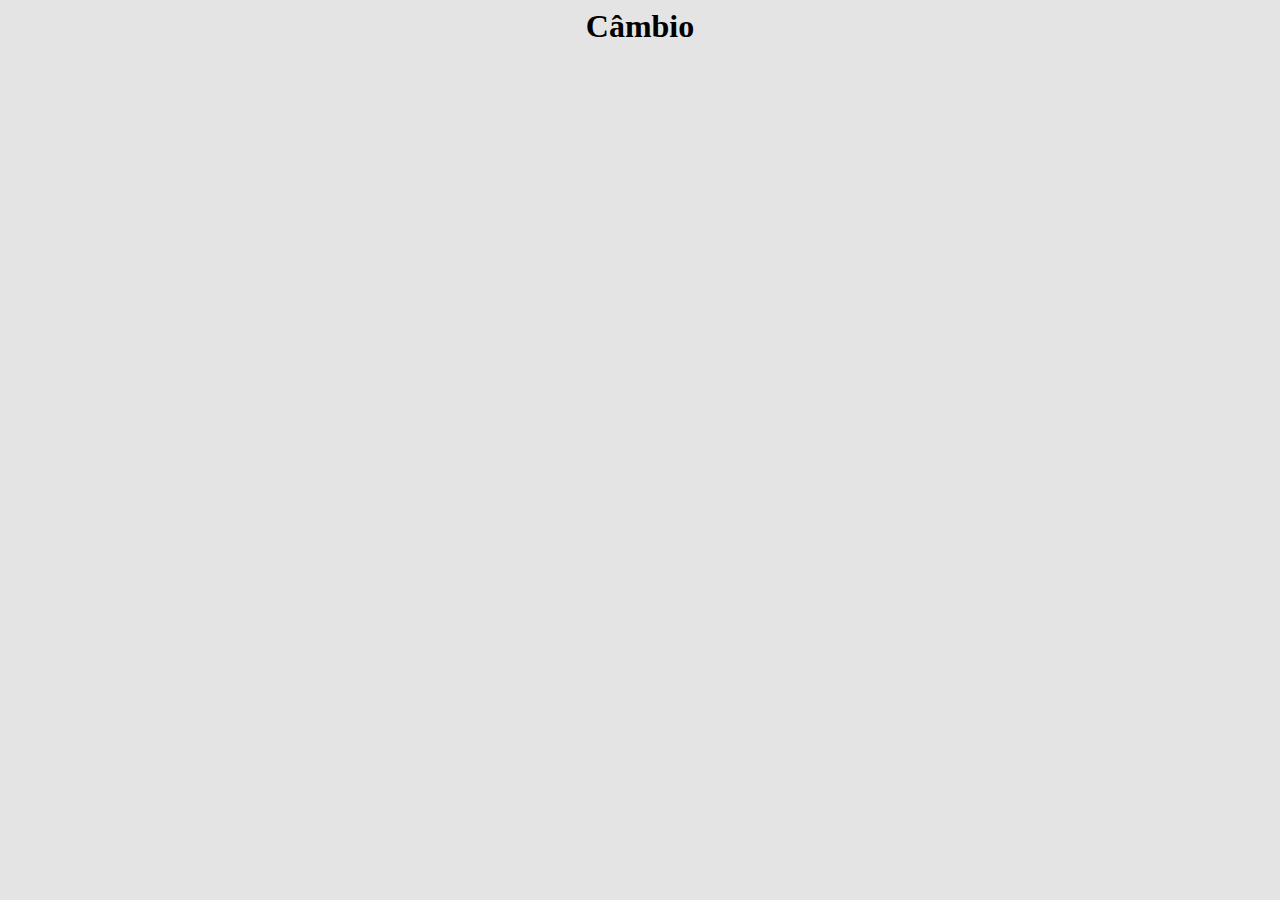
==== pages/cambio.html @ c8f33b47 "first commit" ====
<html>
<head>
<title>Câmbio </title>
<meta charset="utf-8">
<link rel="stylesheet" type="text/css" href="styles\style.css">
</head>
<body bgcolor="#e4e4e4">
 <h1><center>Câmbio</center>
</body>
</html>
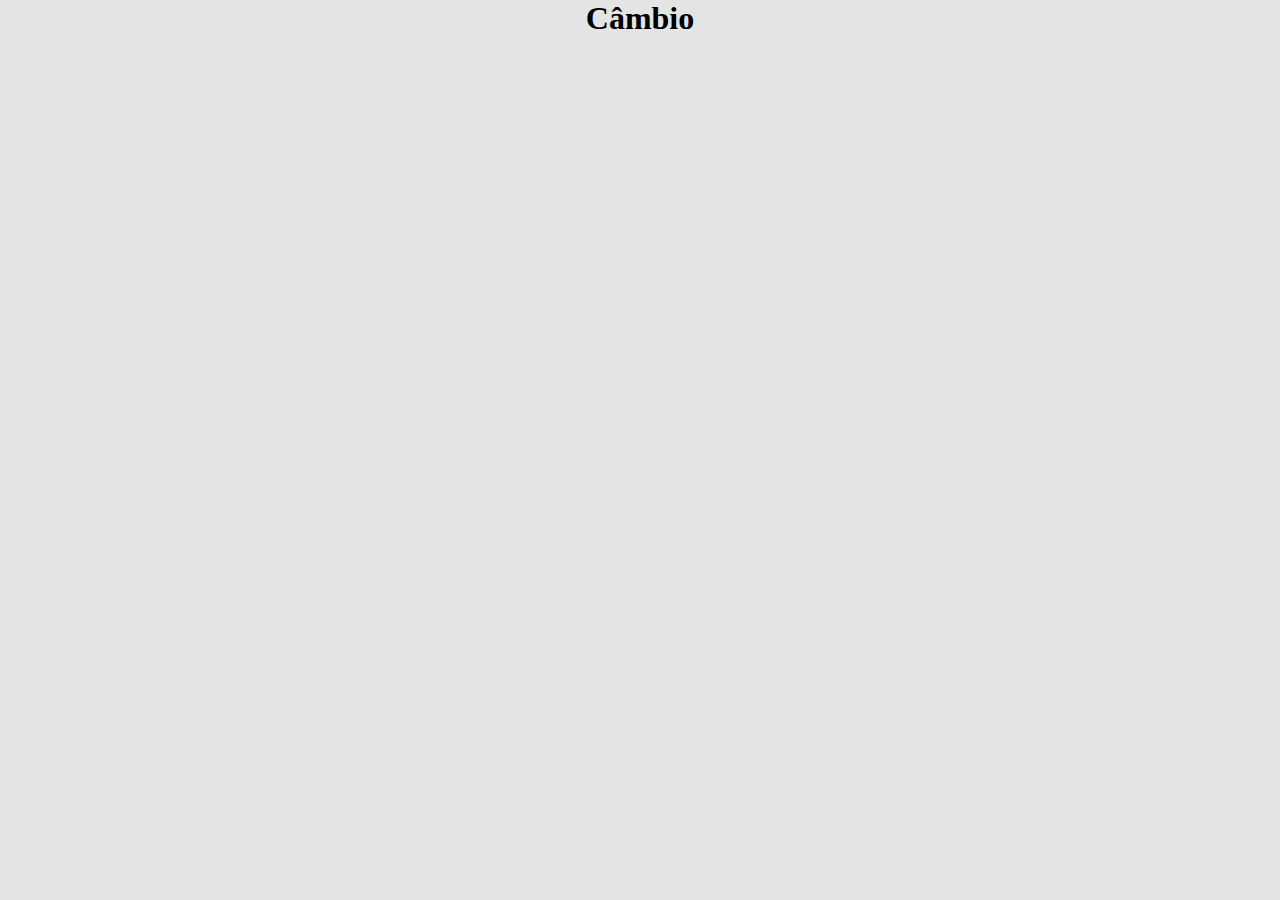
==== commit 7e9363d3: "endereço links, imgs, js e css corrigidos" ====
--- a/pages/cambio.html
+++ b/pages/cambio.html
@@ -2,7 +2,7 @@
 <head>
 <title>Câmbio </title>
 <meta charset="utf-8">
-<link rel="stylesheet" type="text/css" href="styles\style.css">
+<link rel="stylesheet" type="text/css" href="../styles/style.css">
 </head>
 <body bgcolor="#e4e4e4">
  <h1><center>Câmbio</center>
--- a/styles/style.css
+++ b/styles/style.css
@@ -0,0 +1,586 @@
+* {
+    box-sizing: border-box;
+    margin-left: auto;
+    margin-right: auto;
+    margin-top: auto;
+    margin-bottom: auto; 
+    }
+    
+header{
+    background-color:#9ca6b6;
+    color:#2800ad;
+    font-size: 60;
+    text-align:left;
+    display:flex;
+    }
+    
+.logo{
+    left: 18px;
+    position: absolute;
+    top: 0;
+    align-items: flex;
+    border-radius: 45px;
+    }
+
+.cidade{
+    position: relative;
+    right: 120px;
+    color: #2e4d91;
+    }
+
+.titulo{
+    text-align: center;
+    position: relative;
+    text-decoration: underline;
+    color: #43453a;
+    }
+    
+nav{
+    background-color:#c1bbd1;
+    padding: 8px;
+    height: 750px;
+    width: 30%;
+    float: left;   
+    list-style:none;     
+    }
+    
+article{
+    background-color:#e4e4e4;
+    right: -190px;
+    width: 70%;
+    float: left;
+    height: 750px;
+    padding: 15;
+}
+
+
+.menu{
+    background-color: #e4e4e4;
+    font-family: Verdana;
+    padding: 1px ;
+    list-style:none;
+    color: #fff;
+    }
+
+ul{
+    list-style-type: none;
+    background-color: #e4e4e4;
+    width: 363px;
+    padding-left: 1px;
+}
+
+li a{
+   color: #43453a; 
+   display: block;
+   height:30px;
+   padding-left: 10px;
+   position: relative;
+   font-family: Verdana, Geneva, Tahoma, sans-serif;
+
+  }
+
+li a:hover{
+    background-color: #2e4d91;
+    color: #ffffff;
+}
+
+
+
+.material-icons{
+    position: relative;
+    top: 5px;
+    left: 10px;
+}
+
+
+
+.pagina{
+    position: absolute;
+    margin-top: -16;
+    margin-left: 50;   
+    }
+
+.caixa{
+    background-color: #999999;
+    width: 30;
+    color: #ffffff;
+    text-align: center;
+    position: absolute;
+    left: 313px;
+    top: 6px;
+    font-weight: bold;
+    font-size: 14;
+}
+
+
+.texto{
+    color: #43453a;
+    margin-top: 10px;
+}
+
+.bg-promocao{
+    position: relative;
+    top: 50px;
+    left: 0px;
+    height: 564px;
+    width: 860px;
+    background-color: #c1bbd1;
+    border-radius: 7px;
+    }
+    
+.promocao-janela1{
+    height: 550px;
+    width: 275px;
+    top: 8px;
+    right: 576px;
+    position: absolute;
+    background-color: #fff;
+    border-style: solid;
+    border-radius: 7px;
+    border-width: thin;
+    border-color: #af9cb6;
+}
+
+.promocao-janela2{
+    height: 550px;
+    width: 275px;
+    top: 8px;
+    right: 293px;
+    position: absolute;
+    background-color: #fff;
+    border-style: solid;
+    border-radius: 7px;
+    border-width: thin;
+    border-color: #af9cb6;
+}
+    
+.promocao-janela3{
+    height: 550px;
+    width: 275px;
+    top: 8px;
+    right: 10px;
+    position: absolute;
+    background-color: #fff;
+    border-style: solid;
+    border-radius: 7px;
+    border-width: thin;
+    border-color: #af9cb6;
+}
+
+
+
+.dias-hospedados{
+    text-transform: uppercase;
+    color: #fff;
+    font-size: 10px;
+    padding-left: 5px;
+    padding-bottom: 2px;
+    position: absolute;
+    left: 18px;
+    top: 181px;
+    height: 13px;
+    width: 60px;
+    background-color: #3a00ff;
+    border-radius: 3px;
+    }
+
+.voos-hospedagem{
+    text-transform: uppercase;
+    font-family: Helvetica;
+    color: #43453a;
+    font-size: large;
+    font-weight: bold;
+    padding-left: 17px;
+    font-size: 10px;
+    position: absolute;
+    top: 200px;
+    }
+    
+.pacotes{
+    color: #43453a;
+    font-weight: 700;
+    padding-left: 17px;
+    font-size: 20px;
+    font-family: courier;
+    position: relative;
+    top: 28px;
+    }
+ 
+.pacotes3{
+    color: #43453a;
+    font-weight: 700;
+    padding-left: 17px;
+    font-size: 20px;
+    font-family: courier;
+    position: relative;
+    top: 28px;
+    }
+
+.score{
+    background-color: #ff912e;
+    border-radius: 2px;
+    border: 2px;
+    border-color: #b0b49f;
+    width: 23px;
+    height: 17px;
+    position: absolute;
+    right: 232px;
+    top: 265px;
+    color: #fff;
+    font-weight: bold;
+    font-family: trebuchet ms;
+    font-size: 11px;
+    text-align-last: center;
+    padding-top: 2;
+    }
+    
+.estrela{
+    font-size: 19;
+    color: #ff5e00;
+    position: absolute;
+    top: 259px;
+    right: 147px;
+    }
+
+.companhia1{
+    color: #43453a;
+    font-family: trebuchet MS;
+    font-size: 11;
+    font-weight: bold;
+    position: absolute;
+    left: 19px;
+    top: 290px;
+    }
+
+.companhia2{
+    color: #43453a;
+    font-family: trebuchet MS;
+    font-size: 11;
+    font-weight: bold;
+    position: absolute;
+    left: 19px;
+    top: 290px;
+    }
+
+.companhia3{
+    color: #43453a;
+    font-family: trebuchet MS;
+    font-size: 11;
+    font-weight: bold;
+    position: absolute;
+    left: 17px;
+    top: 341px;
+    }
+
+.cafe{
+    border-color: #43453a;
+    border-style: solid;
+    border-width: thin;
+    width: 135px;
+    height: 15px;
+    color: #43453a;
+    font-family: trebuchet MS;
+    font-size: 10;
+    font-weight: bold;
+    padding-bottom: 2;
+    padding-left: 7;
+    padding-top: 1;
+    position: absolute;
+    left: 19px;
+    top: 309px;
+}
+
+.reservas2{
+    border-color: #43453a;
+    border-style: solid;
+    border-width: thin;
+    width: 110px;
+    height: 15px;
+    color: #3a00ff;
+    font-family: verdana;
+    font-size: 10;
+    font-weight: bold;
+    padding-left: 15;
+    position: absolute;
+    left: 17px;
+    top: 241px;
+    }
+
+.reservas3{
+    border-color: #43453a;
+    border-style: solid;
+    border-width: thin;
+    width: 110px;
+    height: 15px;
+    color: #3a00ff;
+    font-family: verdana;
+    font-size: 10;
+    font-weight: bold;
+    padding-left: 15;
+    position: absolute;
+    left: 18px;
+    top: 290px;
+    }
+
+.oferta{
+    border-color: #43453a;
+    border-style: solid;
+    border-width: thin;
+    background-color: #fffb00;
+    width: 90px;
+    height: 15px;
+    color: #3a00ff;
+    font-family: Verdana;
+    font-size: 9;
+    font-weight: bold;
+    padding-bottom: 2;
+    padding-left: 2;
+    padding-top: 1;
+    position: absolute;
+    left: 137px;
+    top: 241px;
+    }
+
+.transfer2{
+    border-color: #43453a;
+    border-style: solid;
+    border-width: thin;
+    width: 85px;
+    height: 15px;
+    color: #43453a;
+    font-family: trebuchet MS;
+    font-size: 10;
+    font-weight: bold;
+    padding-bottom: 1;
+    padding-left: 7;
+    padding-top: 1;
+    position: relative;
+    left: 43px;
+    top: 59px;
+    }
+
+
+.transfer3{
+    border-color: #43453a;
+    border-style: solid;
+    border-width: thin;
+    width: 85px;
+    height: 15px;
+    color: #43453a;
+    font-family: trebuchet MS;
+    font-size: 10;
+    font-weight: bold;
+    padding-bottom: 1;
+    padding-left: 7;
+    padding-top: 1;
+    position: absolute;
+    left: 140px;
+    top: 291px;
+    }
+
+
+.all-inclusive3{
+    border-color: #43453a; border-style: solid; border-width:thin;
+    width: 75px; height: 15px; 
+    color: #43453a; font-family: trebuchet MS; font-size: 10; font-weight: bold ;
+    padding-bottom: 2; padding-left: 7 ; padding-top: 1;
+    position: absolute;
+    left: 18px;
+    top: 318px
+    }
+
+.quebra-de-linha{
+    position:relative;
+    top: 37%;
+    }
+
+.preco-por-pessoa{
+    position: absolute;
+    top: 480px;
+    padding-left: 15px;
+    color: #43453a;
+    font-family: trebuchet MS;
+    font-size: 12;
+    font-weight: bold;
+    }
+
+.preco-por-pessoa3{
+    position: absolute;
+    top: 480px;
+    padding-left: 15px;
+    color: #43453a;
+    font-family: trebuchet MS;
+    font-size: 12;
+    font-weight: bold;
+    }    
+
+.cifrao{
+    position: absolute;
+    top: 515px;
+    padding-left: 15px;
+    color: #43453a;
+    font-family: trebuchet MS;
+    font-size: 20;
+    font-weight: bold;
+    color: #4e5046;
+    font-family: trebuchet MS;
+    font-size: 20;
+    font-weight: bold;
+        }
+
+.cifrao3{
+    position: absolute;
+    top: 515px;
+    padding-left: 15px;
+    color: #43453a;
+    font-family: trebuchet MS;
+    font-size: 20;
+    font-weight: bold;
+    color: #4e5046;
+    font-family: trebuchet MS;
+    font-size: 20;
+    font-weight: bold;
+}
+    
+.valor{
+    position: absolute;
+    top: 500px;
+    padding-left: 42px;
+    color: #43453a;
+    font-family: trebuchet MS;
+    font-size: 35;
+    font-weight: bold;
+}
+    
+.valor3{   
+    position: absolute;
+    top: 500px;
+    padding-left: 42px;
+    color: #43453a;
+    font-family: trebuchet MS;
+    font-size: 35;
+    font-weight: bold;
+}
+
+
+.valor-antigo1{
+    position: absolute;
+    top: 516px;
+    padding-left: 111px;
+    color: #cbb2cc;
+    font-family: trebuchet MS;
+    font-size: 18;
+    font-weight: bold;
+    font-style: unset;
+    text-decoration-line: line-through;
+}
+
+.valor-antigo2{
+    position: absolute; 
+    top: 520px; padding-left: 143px;
+    color: #cbb2cc; font-family: trebuchet MS; font-size: 18; font-weight: bold ; font-style: unset; text-decoration-line: line-through;
+}
+
+.valor-antigo3{
+    position: absolute;
+    top: 516px;
+    padding-left: 148px;
+    color: #cbb2cc;
+    font-family: trebuchet MS;
+    font-size: 18;
+    font-weight: bold;
+    font-style: unset;
+    text-decoration-line: line-through;;          
+}
+
+
+.img-email{
+    position: relative;
+    bottom: -23;
+}
+
+.informativo-newsletter {
+    text-align-last: center;
+}
+
+.inscreva-se{
+    color: #43453a;
+    font-weight: 700;
+    font-size: 18px;
+    font-family: courier;
+    margin-left: -13px;
+    font-weight: bold;
+    margin-top: -80px;
+}
+
+.texto-inscreva-se{
+    color: #43453a;
+    font-weight: 700;
+    font-size: 16px;
+    font-family: courier;
+    margin-left: -13px;
+    margin-top: 7px;
+}
+
+.roda-pé-caixa-de-inscricao {
+    color: #049ba0;
+    /* position: absolute; */
+    /* left: -23px; */
+    font-size: 11px;
+    font-weight: bold;
+    /* word-spacing: 0px; */
+    margin-top: 6px;
+}
+/*.correio {
+  position: relative; 
+}*/
+
+input[name=botao-enviar-rodape]{
+    background-color: #4202f3;
+    border: none;
+    border-radius: 15px;
+    color: #ffffff;
+    position: absolute;
+    right: 35;
+    margin-top: -80;
+    height: 30;
+    cursor: pointer;
+}
+
+input[name=text-e-mail-rodapé]{
+    font-style: italic;
+    background-color: #e4e4e4;
+    border: 1;
+    border-radius: 15px;
+    color: #000000;
+    font-size: 16;
+    padding: 9px 60px 0px 38px;
+    position: absolute;
+    right: 180;
+    margin-top: -80;
+    height: 30;
+    }
+}
+input:hover{
+    background-color: #b2a0e5;
+    color: #161616;
+}
+.copyright{
+    color: #2800ad;
+    background-color: #9ca6b6;
+    text-align-last: center;
+    font-style: italic;
+    width: -webkit-fill-available;
+    position: absolute;
+    margin-top: 23px;
+}
+
+input[type=text]{
+font-style: italic;
+}
+
+footer {
+    position: absolute;
+    bottom: -90px;
+    display: contents;
+}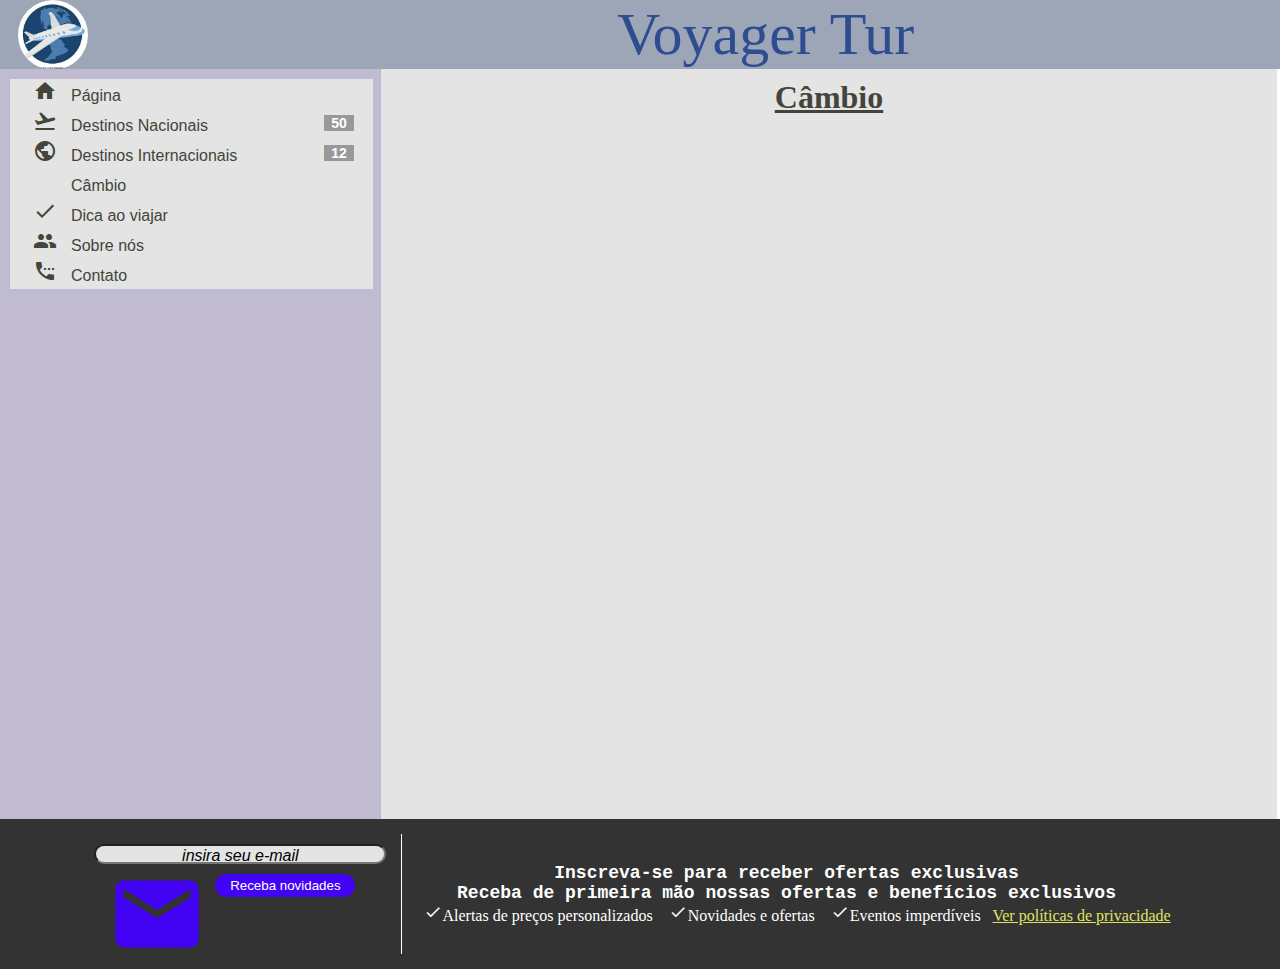
==== commit 221bce99: "alteração Layout das páginas" ====
--- a/pages/cambio.html
+++ b/pages/cambio.html
@@ -1,10 +1,147 @@
 <html>
+
 <head>
-<title>Câmbio </title>
-<meta charset="utf-8">
-<link rel="stylesheet" type="text/css" href="../styles/style.css">
+    <title>Câmbio </title>
+    <meta charset="utf-8">
+    <link rel="stylesheet" type="text/css" href="../styles/style.css">
+    <link href="https://fonts.googleapis.com/icon?family=Material+Icons" rel="stylesheet">
 </head>
-<body bgcolor="#e4e4e4">
- <h1><center>Câmbio</center>
+
+<body>
+    <header>
+        <div>
+            <img src="../images/logo.jpg" width="70px" class="logo">
+        </div>
+        <div class="cidade">Voyager Tur</div>
+    </header>
+
+    <div class="coluna-links">
+
+        <nav>
+
+            <ul>
+                <li>
+                    <a href="../index.html">
+                        <div class="material-icons">home</div>
+                        <div class="pagina">Página</div>
+                    </a href>
+                </li>
+
+                <div class="linha">
+                    <li>
+                        <a href="nacional.html">
+                            <div class="material-icons">flight_takeoff</div>
+                            <div class="pagina">Destinos Nacionais</div>
+                            <div class="caixa">50</div>
+                        </a href>
+                    </li>
+                </div>
+
+                <div class="linha">
+                    <li>
+                        <a href="internacional.html">
+                            <div class="material-icons">public</div>
+                            <div class="pagina">Destinos Internacionais</div>
+                            <div class="caixa">12</div>
+                        </a href>
+                    </li>
+                </div>
+
+                <div class="linha">
+                    <li>
+                        <a href="cambio.html">
+                            <div class="material-icons">paid</div>
+                            <div class="pagina">Câmbio</div>
+                        </a href>
+                    </li>
+                </div>
+
+                <div class="linha">
+                    <li>
+                        <a href="dicas.html">
+                            <div class="material-icons">done</div>
+                            <div class="pagina">Dica ao viajar</div>
+                        </a href>
+                    </li>
+                </div>
+
+                <div class="linha">
+                    <li>
+                        <a href="sobre.html">
+                            <div class="material-icons">group</div>
+                            <div class="pagina">Sobre nós</div>
+                        </a href>
+                    </li>
+                </div>
+
+                <div class="linha">
+                    <li>
+                        <a href="contato.html">
+                            <div class="material-icons">settings_phone</div>
+                            <div class="pagina">Contato</div>
+                        </a href>
+                    </li>
+                </div>
+            </ul>
+
+
+        </nav>
+    </div>
+
+    <article>
+        <div class="titulo">
+            <h1>Câmbio</h1>
+        </div>
+    </article>
+
+    <footer>
+        <div class="divs-footer">
+
+            <div class="div1">
+
+
+                <div class="div-form">
+                    <form method="POST">
+                        <input type="text" id="email" name="text-e-mail-rodapé" value="insira seu e-mail"
+                            onfocus="this.value='';" onblur="caixaBaixaemail()">
+                    </form>
+                </div>
+
+                <div class="icone-botao">
+                    <i class="material-icons" style="font-size: 100; color: #4202f3;">mail</i>
+                    <input type="submit" name="botao-enviar-rodape" value="Receba novidades">
+                </div>
+
+
+
+
+            </div>
+
+
+            <div class="div2">
+
+
+                <div class="inscreva-se">Inscreva-se para receber ofertas exclusivas <br>
+                    Receba de primeira mão nossas ofertas e benefícios exclusivos
+                </div>
+
+                <div class="roda-pé-caixa-de-inscricao">
+                    <i class="material-icons" style="font-size: 18px;">done &nbsp;</i>
+                    Alertas de preços personalizados
+                    <i class="material-icons" style="font-size: 18px;">done &nbsp;</i>
+                    Novidades e ofertas
+                    <i class="material-icons" style="font-size: 18px;">done &nbsp;</i>
+                    Eventos imperdíveis
+
+                    &nbsp; <a href=""> Ver políticas de privacidade
+                    </a>
+                </div>
+
+            </div>
+        </div>
+
+        </div>
+    </footer>
 </body>
+
 </html>--- a/styles/style.css
+++ b/styles/style.css
@@ -3,104 +3,140 @@
     margin-left: auto;
     margin-right: auto;
     margin-top: auto;
-    margin-bottom: auto; 
+    margin-bottom: auto;
+}
+
+/* Estilos para telas menores (até 768px de largura) */
+@media screen and (max-width: 768px) {
+    header {
+        font-size: 36px;
     }
-    
-header{
-    background-color:#9ca6b6;
-    color:#2800ad;
+
+    nav {
+        list-style: none;
+        position: absolute;
+    }
+
+
+    article {
+        width: 100%;
+    }
+
+    /* Adicione outras regras de estilo necessárias */
+}
+
+/* Estilos para telas maiores (acima de 768px de largura) */
+@media screen and (min-width: 769px) {
+    header {
+        font-size: 60px;
+    }
+
+    nav {
+        width: 30%;
+    }
+
+    article {
+        width: 70%;
+    }
+
+    /* Adicione outras regras de estilo necessárias */
+}
+
+
+header {
+    background-color: #9ca6b6;
+    color: #2800ad;
     font-size: 60;
-    text-align:left;
-    display:flex;
-    }
-    
-.logo{
+    text-align: left;
+    display: flex;
+}
+
+.logo {
     left: 18px;
     position: absolute;
     top: 0;
     align-items: flex;
     border-radius: 45px;
-    }
-
-.cidade{
+}
+
+.cidade {
     position: relative;
     right: 120px;
     color: #2e4d91;
-    }
-
-.titulo{
+}
+
+.titulo {
     text-align: center;
     position: relative;
     text-decoration: underline;
     color: #43453a;
-    }
-    
-nav{
-    background-color:#c1bbd1;
-    padding: 8px;
+}
+
+
+
+/*COLUNA LINKS - ESUERDA*/
+nav {
+    background-color: #c1bbd1;
+    padding: 10px;
     height: 750px;
-    width: 30%;
-    float: left;   
-    list-style:none;     
-    }
-    
-article{
-    background-color:#e4e4e4;
-    right: -190px;
-    width: 70%;
-    float: left;
+    width: auto;      
+}
+
+
+.coluna-links {
+    position: absolute;
+}
+
+
+article {
+    background-color: #e4e4e4;
+    right: -189px;
     height: 750px;
-    padding: 15;
-}
-
-
-.menu{
+    padding: 10;
+    position: relative;
+}
+
+
+.menu {
     background-color: #e4e4e4;
     font-family: Verdana;
-    padding: 1px ;
-    list-style:none;
+    padding: 1px;
+    list-style: none;
     color: #fff;
-    }
-
-ul{
+}
+
+ul {
     list-style-type: none;
     background-color: #e4e4e4;
     width: 363px;
     padding-left: 1px;
 }
 
-li a{
-   color: #43453a; 
-   display: block;
-   height:30px;
-   padding-left: 10px;
-   position: relative;
-   font-family: Verdana, Geneva, Tahoma, sans-serif;
-
-  }
-
-li a:hover{
+li a {
+    color: #43453a;
+    display: block;
+    height: 30px;
+    padding-left: 10px;
+    position: relative;
+    font-family: Verdana, Geneva, Tahoma, sans-serif;
+
+}
+
+li a:hover {
     background-color: #2e4d91;
     color: #ffffff;
 }
 
 
 
-.material-icons{
-    position: relative;
-    top: 5px;
-    left: 10px;
-}
-
-
-
-.pagina{
+/*PÁGINA CENTRAL*/
+.pagina {
     position: absolute;
     margin-top: -16;
-    margin-left: 50;   
-    }
-
-.caixa{
+    margin-left: 50;
+}
+
+.caixa {
     background-color: #999999;
     width: 30;
     color: #ffffff;
@@ -113,22 +149,20 @@
 }
 
 
-.texto{
+.texto {
     color: #43453a;
     margin-top: 10px;
 }
 
-.bg-promocao{
-    position: relative;
-    top: 50px;
-    left: 0px;
-    height: 564px;
+.bg-promocao {
+    position: absolute;
+    height: 570px;
     width: 860px;
     background-color: #c1bbd1;
     border-radius: 7px;
-    }
-    
-.promocao-janela1{
+}
+
+.promocao-janela1 {
     height: 550px;
     width: 275px;
     top: 8px;
@@ -141,7 +175,7 @@
     border-color: #af9cb6;
 }
 
-.promocao-janela2{
+.promocao-janela2 {
     height: 550px;
     width: 275px;
     top: 8px;
@@ -153,8 +187,8 @@
     border-width: thin;
     border-color: #af9cb6;
 }
-    
-.promocao-janela3{
+
+.promocao-janela3 {
     height: 550px;
     width: 275px;
     top: 8px;
@@ -169,7 +203,7 @@
 
 
 
-.dias-hospedados{
+.dias-hospedados {
     text-transform: uppercase;
     color: #fff;
     font-size: 10px;
@@ -182,9 +216,9 @@
     width: 60px;
     background-color: #3a00ff;
     border-radius: 3px;
-    }
-
-.voos-hospedagem{
+}
+
+.voos-hospedagem {
     text-transform: uppercase;
     font-family: Helvetica;
     color: #43453a;
@@ -194,9 +228,9 @@
     font-size: 10px;
     position: absolute;
     top: 200px;
-    }
-    
-.pacotes{
+}
+
+.pacotes {
     color: #43453a;
     font-weight: 700;
     padding-left: 17px;
@@ -204,9 +238,9 @@
     font-family: courier;
     position: relative;
     top: 28px;
-    }
- 
-.pacotes3{
+}
+
+.pacotes3 {
     color: #43453a;
     font-weight: 700;
     padding-left: 17px;
@@ -214,9 +248,9 @@
     font-family: courier;
     position: relative;
     top: 28px;
-    }
-
-.score{
+}
+
+.score {
     background-color: #ff912e;
     border-radius: 2px;
     border: 2px;
@@ -232,17 +266,17 @@
     font-size: 11px;
     text-align-last: center;
     padding-top: 2;
-    }
-    
-.estrela{
+}
+
+.estrela {
     font-size: 19;
     color: #ff5e00;
     position: absolute;
     top: 259px;
     right: 147px;
-    }
-
-.companhia1{
+}
+
+.companhia1 {
     color: #43453a;
     font-family: trebuchet MS;
     font-size: 11;
@@ -250,9 +284,9 @@
     position: absolute;
     left: 19px;
     top: 290px;
-    }
-
-.companhia2{
+}
+
+.companhia2 {
     color: #43453a;
     font-family: trebuchet MS;
     font-size: 11;
@@ -260,9 +294,9 @@
     position: absolute;
     left: 19px;
     top: 290px;
-    }
-
-.companhia3{
+}
+
+.companhia3 {
     color: #43453a;
     font-family: trebuchet MS;
     font-size: 11;
@@ -270,13 +304,13 @@
     position: absolute;
     left: 17px;
     top: 341px;
-    }
-
-.cafe{
+}
+
+.cafe {
     border-color: #43453a;
     border-style: solid;
     border-width: thin;
-    width: 135px;
+    width: 160px;
     height: 15px;
     color: #43453a;
     font-family: trebuchet MS;
@@ -290,7 +324,7 @@
     top: 309px;
 }
 
-.reservas2{
+.reservas2 {
     border-color: #43453a;
     border-style: solid;
     border-width: thin;
@@ -304,9 +338,9 @@
     position: absolute;
     left: 17px;
     top: 241px;
-    }
-
-.reservas3{
+}
+
+.reservas3 {
     border-color: #43453a;
     border-style: solid;
     border-width: thin;
@@ -320,9 +354,9 @@
     position: absolute;
     left: 18px;
     top: 290px;
-    }
-
-.oferta{
+}
+
+.oferta {
     border-color: #43453a;
     border-style: solid;
     border-width: thin;
@@ -339,13 +373,13 @@
     position: absolute;
     left: 137px;
     top: 241px;
-    }
-
-.transfer2{
+}
+
+.transfer2 {
     border-color: #43453a;
     border-style: solid;
     border-width: thin;
-    width: 85px;
+    width: 100px;
     height: 15px;
     color: #43453a;
     font-family: trebuchet MS;
@@ -357,14 +391,14 @@
     position: relative;
     left: 43px;
     top: 59px;
-    }
-
-
-.transfer3{
+}
+
+
+.transfer3 {
     border-color: #43453a;
     border-style: solid;
     border-width: thin;
-    width: 85px;
+    width: 100px;
     height: 15px;
     color: #43453a;
     font-family: trebuchet MS;
@@ -376,25 +410,33 @@
     position: absolute;
     left: 140px;
     top: 291px;
-    }
-
-
-.all-inclusive3{
-    border-color: #43453a; border-style: solid; border-width:thin;
-    width: 75px; height: 15px; 
-    color: #43453a; font-family: trebuchet MS; font-size: 10; font-weight: bold ;
-    padding-bottom: 2; padding-left: 7 ; padding-top: 1;
+}
+
+
+.all-inclusive3 {
+    border-color: #43453a;
+    border-style: solid;
+    border-width: thin;
+    width: 100px;
+    height: 15px;
+    color: #43453a;
+    font-family: trebuchet MS;
+    font-size: 10;
+    font-weight: bold;
+    padding-bottom: 2;
+    padding-left: 7;
+    padding-top: 1;
     position: absolute;
     left: 18px;
     top: 318px
-    }
-
-.quebra-de-linha{
-    position:relative;
+}
+
+.quebra-de-linha {
+    position: relative;
     top: 37%;
-    }
-
-.preco-por-pessoa{
+}
+
+.preco-por-pessoa {
     position: absolute;
     top: 480px;
     padding-left: 15px;
@@ -402,9 +444,9 @@
     font-family: trebuchet MS;
     font-size: 12;
     font-weight: bold;
-    }
-
-.preco-por-pessoa3{
+}
+
+.preco-por-pessoa3 {
     position: absolute;
     top: 480px;
     padding-left: 15px;
@@ -412,9 +454,9 @@
     font-family: trebuchet MS;
     font-size: 12;
     font-weight: bold;
-    }    
-
-.cifrao{
+}
+
+.cifrao {
     position: absolute;
     top: 515px;
     padding-left: 15px;
@@ -426,9 +468,9 @@
     font-family: trebuchet MS;
     font-size: 20;
     font-weight: bold;
-        }
-
-.cifrao3{
+}
+
+.cifrao3 {
     position: absolute;
     top: 515px;
     padding-left: 15px;
@@ -441,8 +483,8 @@
     font-size: 20;
     font-weight: bold;
 }
-    
-.valor{
+
+.valor {
     position: absolute;
     top: 500px;
     padding-left: 42px;
@@ -451,8 +493,8 @@
     font-size: 35;
     font-weight: bold;
 }
-    
-.valor3{   
+
+.valor3 {
     position: absolute;
     top: 500px;
     padding-left: 42px;
@@ -463,7 +505,7 @@
 }
 
 
-.valor-antigo1{
+.valor-antigo1 {
     position: absolute;
     top: 516px;
     padding-left: 111px;
@@ -475,13 +517,19 @@
     text-decoration-line: line-through;
 }
 
-.valor-antigo2{
-    position: absolute; 
-    top: 520px; padding-left: 143px;
-    color: #cbb2cc; font-family: trebuchet MS; font-size: 18; font-weight: bold ; font-style: unset; text-decoration-line: line-through;
-}
-
-.valor-antigo3{
+.valor-antigo2 {
+    position: absolute;
+    top: 520px;
+    padding-left: 143px;
+    color: #cbb2cc;
+    font-family: trebuchet MS;
+    font-size: 18;
+    font-weight: bold;
+    font-style: unset;
+    text-decoration-line: line-through;
+}
+
+.valor-antigo3 {
     position: absolute;
     top: 516px;
     padding-left: 148px;
@@ -490,97 +538,107 @@
     font-size: 18;
     font-weight: bold;
     font-style: unset;
-    text-decoration-line: line-through;;          
-}
-
-
-.img-email{
-    position: relative;
-    bottom: -23;
-}
-
-.informativo-newsletter {
-    text-align-last: center;
-}
-
-.inscreva-se{
-    color: #43453a;
-    font-weight: 700;
-    font-size: 18px;
-    font-family: courier;
-    margin-left: -13px;
-    font-weight: bold;
-    margin-top: -80px;
-}
-
-.texto-inscreva-se{
-    color: #43453a;
-    font-weight: 700;
-    font-size: 16px;
-    font-family: courier;
-    margin-left: -13px;
-    margin-top: 7px;
-}
-
-.roda-pé-caixa-de-inscricao {
-    color: #049ba0;
-    /* position: absolute; */
-    /* left: -23px; */
-    font-size: 11px;
-    font-weight: bold;
-    /* word-spacing: 0px; */
-    margin-top: 6px;
-}
-/*.correio {
-  position: relative; 
-}*/
-
-input[name=botao-enviar-rodape]{
+    text-decoration-line: line-through;
+    ;
+}
+
+
+
+
+/*RODA PÉ*/
+footer {
+    clear: both;
+    background-color: #333;
+    color: #fff;
+    text-align: center;
+    padding: 15px;
+    
+}
+
+.divs-footer {
+    display: inline-flex;
+}
+
+.material-icons {
+    position: relative;
+    left: 12px;
+
+}
+
+
+.icone-botao {
+    background-color: #ff5e00;
+    width: 0;
+    display: inline-block;
+    padding: -44px;
+    position: relative;
+    left: -160px;
+}
+
+
+input[name=botao-enviar-rodape] {
     background-color: #4202f3;
     border: none;
     border-radius: 15px;
     color: #ffffff;
-    position: absolute;
-    right: 35;
-    margin-top: -80;
-    height: 30;
+    position: relative;
+    right: -120px;
+    margin-top: -90;
+    height: 23;
     cursor: pointer;
-}
-
-input[name=text-e-mail-rodapé]{
+    width: 140px;
+}
+
+input[name=text-e-mail-rodapé] {
+    text-align: center;
     font-style: italic;
     background-color: #e4e4e4;
     border: 1;
     border-radius: 15px;
     color: #000000;
     font-size: 16;
-    padding: 9px 60px 0px 38px;
-    position: absolute;
-    right: 180;
-    margin-top: -80;
-    height: 30;
-    }
-}
-input:hover{
+    padding: 3px 40px 0px 40px;
+    position: relative;
+    left: -15px;
+    margin-top: 10px;
+    height: 20;
+}
+
+input[type=text] {
+    font-style: italic;
+}
+
+input:hover {
     background-color: #b2a0e5;
     color: #161616;
 }
-.copyright{
+
+.div1 {
+    border-right-style: solid;
+    border-width: thin;
+    height: 120;
+}
+
+.inscreva-se {
+    position: relative;
+    color: #ffffff;
+    font-weight: 700;
+    font-size: 18px;
+    font-family: courier;
+}
+
+.roda-pé-caixa-de-inscricao a {
+    color:rgb(226, 226, 98)
+}
+
+.roda-pé-caixa-de-inscricao {
+    margin-left: 10px;
+}
+
+.copyright {
     color: #2800ad;
     background-color: #9ca6b6;
     text-align-last: center;
     font-style: italic;
-    width: -webkit-fill-available;
-    position: absolute;
     margin-top: 23px;
-}
-
-input[type=text]{
-font-style: italic;
-}
-
-footer {
-    position: absolute;
-    bottom: -90px;
-    display: contents;
 }